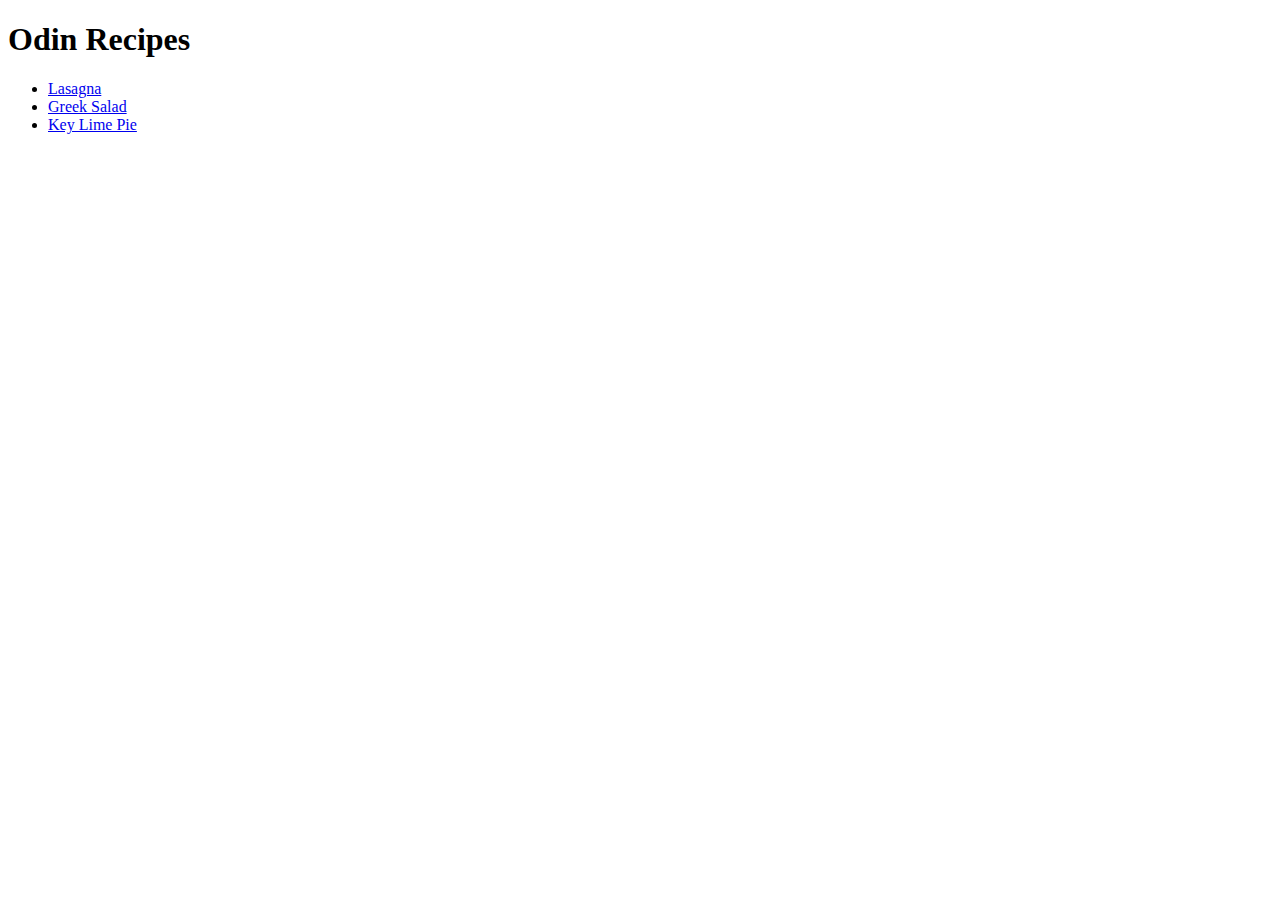
==== index.html @ 8137fba0 "built html recipe site from Odin Project" ====
<!DOCTYPE html>
<html lang="en">
<head>
    <meta charset=""UTF-8">
    <title>Odin Recipes</title>
</head>
<body>
    <h1>Odin Recipes</h1>
    <ul>
        <li><a href="recipes/lasagna.html">Lasagna</a></li>
        <li><a href="recipes/saladgreek.html">Greek Salad</a></li>
        <li><a href="recipes/keylimepie.html">Key Lime Pie</a></li>
    </ul>
</body>

</html>
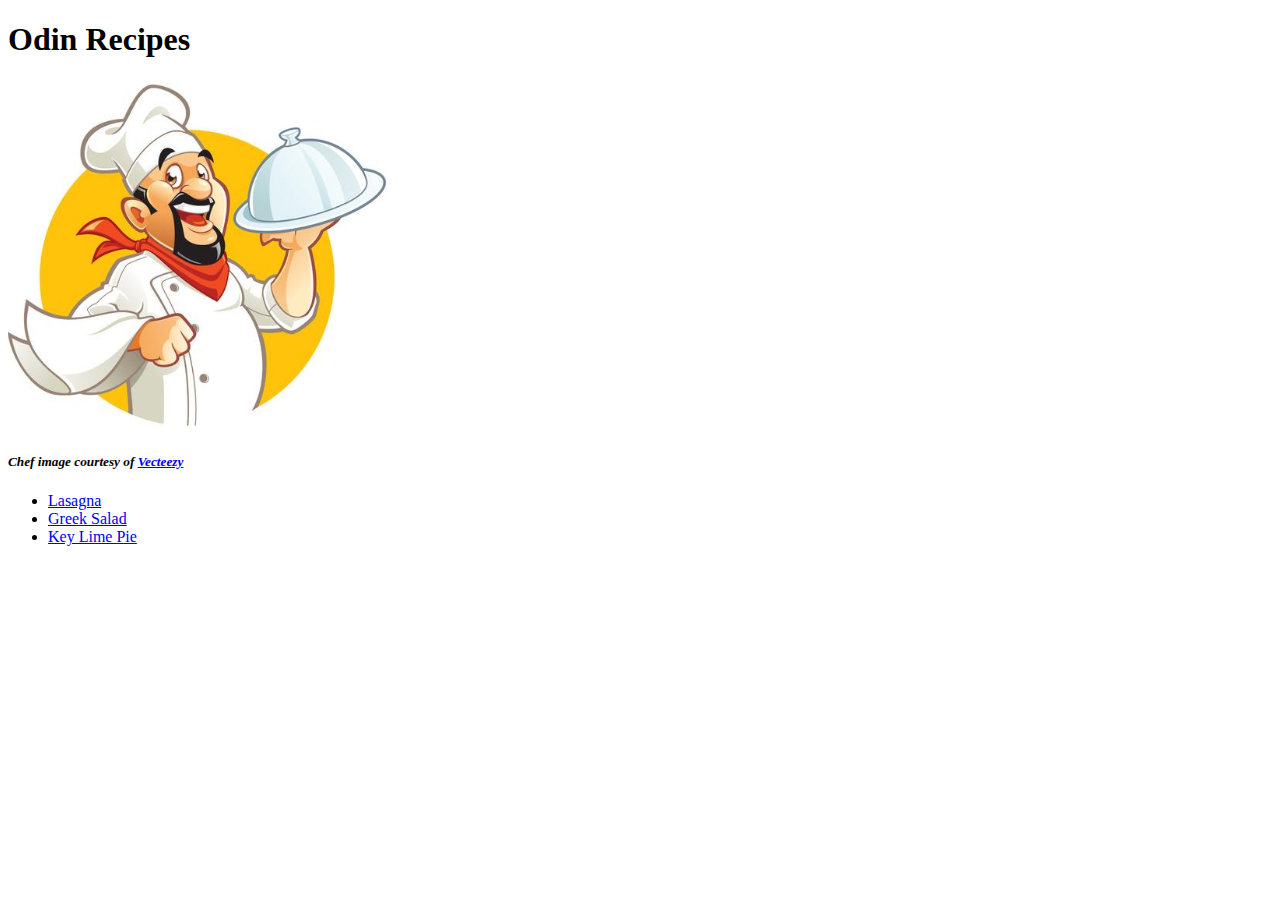
==== commit 4214d43e: "Added chef image to spice up index page" ====
--- a/index.html
+++ b/index.html
@@ -6,6 +6,8 @@
 </head>
 <body>
     <h1>Odin Recipes</h1>
+    <img src="../images/chefimage.png" alt="Chef picture">
+    <h5><em>Chef image courtesy of <a href="https://www.vecteezy.com/vector-art/615019-cartoon-smiling-chef-character">Vecteezy</a></em></h5>
     <ul>
         <li><a href="recipes/lasagna.html">Lasagna</a></li>
         <li><a href="recipes/saladgreek.html">Greek Salad</a></li>
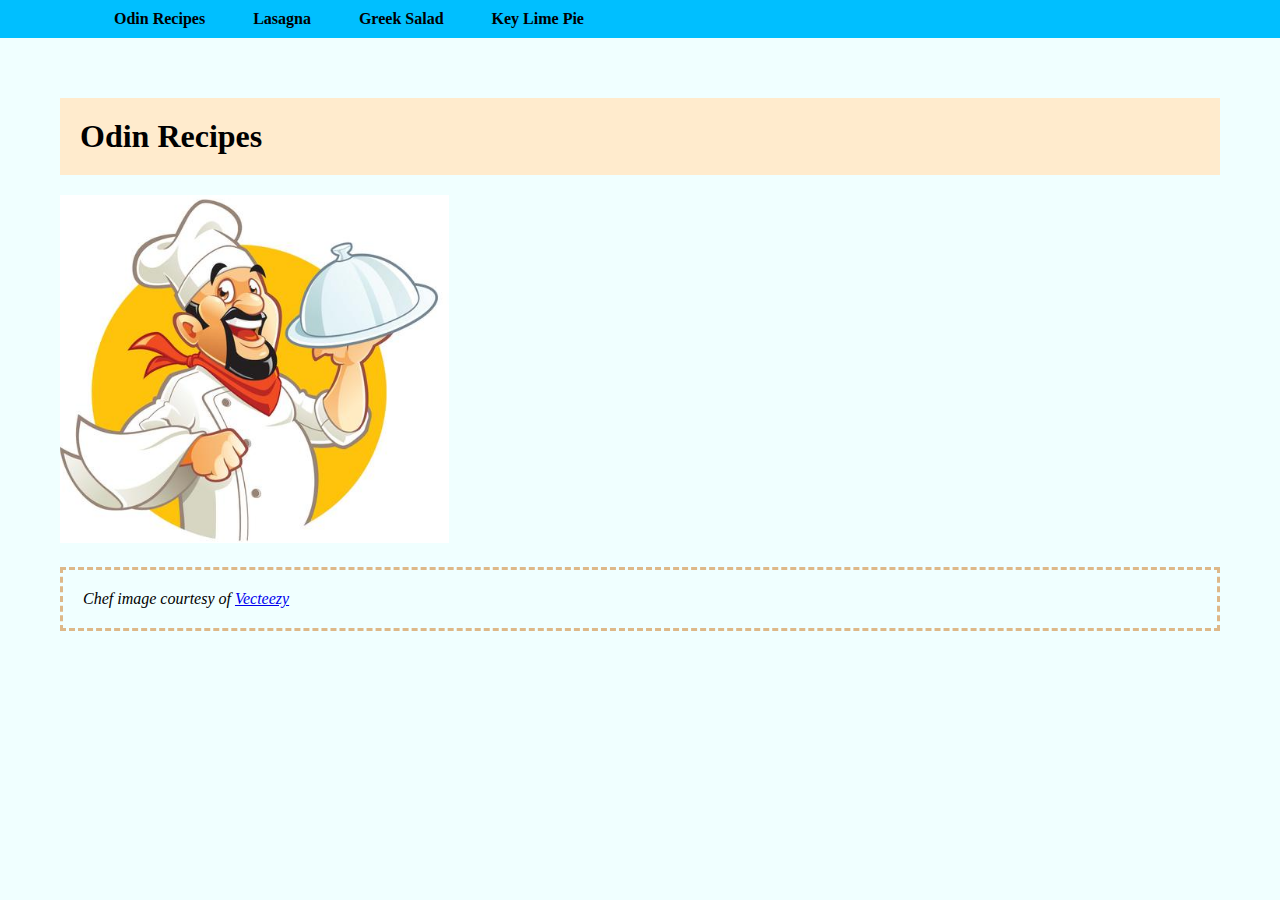
==== commit f27bcdd7: "odin project css basic styling of recipes site - added flexbox navbar" ====
--- a/index.html
+++ b/index.html
@@ -3,16 +3,26 @@
 <head>
     <meta charset=""UTF-8">
     <title>Odin Recipes</title>
+    <link rel="stylesheet" href="css/styles.css">
 </head>
 <body>
+<div class="header">
+    <div class="nav">
+        <ul>
+            <li><a href="index.html">Odin Recipes</a>
+            <li><a href="recipes/lasagna.html">Lasagna</a></li>
+            <li><a href="recipes/saladgreek.html">Greek Salad</a></li>
+            <li><a href="recipes/keylimepie.html">Key Lime Pie</a></li>
+        </ul>   
+    </div>
+</div>
+
+<div class="content">
     <h1>Odin Recipes</h1>
-    <img src="../images/chefimage.png" alt="Chef picture">
-    <h5><em>Chef image courtesy of <a href="https://www.vecteezy.com/vector-art/615019-cartoon-smiling-chef-character">Vecteezy</a></em></h5>
-    <ul>
-        <li><a href="recipes/lasagna.html">Lasagna</a></li>
-        <li><a href="recipes/saladgreek.html">Greek Salad</a></li>
-        <li><a href="recipes/keylimepie.html">Key Lime Pie</a></li>
-    </ul>
+    <img src="images/chefimage.png" alt="Chef picture">
+    <p><em>Chef image courtesy of <a href="https://www.vecteezy.com/vector-art/615019-cartoon-smiling-chef-character" target="_blank">Vecteezy</a></em></p>    
+</div>
+
 </body>
 
-</html>+</html>
--- a/css/styles.css
+++ b/css/styles.css
@@ -0,0 +1,102 @@
+* {
+  margin: 0;
+  padding: 0;
+}
+
+body{
+  -webkit-background-size: cover;
+  background-size:cover;
+  background-position: center center;
+  background-color:azure;
+  height: 100vh;
+}
+
+.nav ul {
+  list-style: none;
+  display: -webkit-flex;
+  display: -moz-flex;
+  display: -ms-flex;
+  display: -o-flex;
+  display: flex;
+}
+
+.nav ul li a{
+  text-decoration: none;
+  color:black;
+  padding: 1.5rem;
+  font-weight: bold;
+  transition: all .5s ease;
+}
+
+.header{
+  background: deepskyblue;
+  overflow: hidden;
+}
+
+.nav {
+ display:grid;
+ grid-template-columns: 6fr 6fr;
+ align-items: center;
+ width:1100px;
+ margin: auto;
+ padding:10px;
+}
+
+.nav img {
+ width:120px;
+ height: auto;
+}
+
+.nav ul li a:hover{
+ color: #000;
+ background: #fff;
+
+}
+
+.content {
+  padding:20px;
+  margin: 20px;
+}
+
+h1,h2{
+  display:block;
+  margin:20px;
+  padding:20px;
+}
+
+h1{
+  background-color:blanchedalmond;
+}
+
+
+h2{
+  background-color:aquamarine;
+}
+
+p {
+  display:block;
+  border-color:#deb888;
+  border-style:dashed;
+  border: width 1px;
+  margin:20px;
+  padding:20px;
+}
+
+.list_content{
+  margin:20px;
+  padding:20px;
+  padding-top:0px;
+}
+
+.ingredients, .steps {
+  padding-left:10px;
+}
+
+.ingredients{
+  list-style:circle;
+}
+
+img {
+  margin-left:20px;
+}
+
